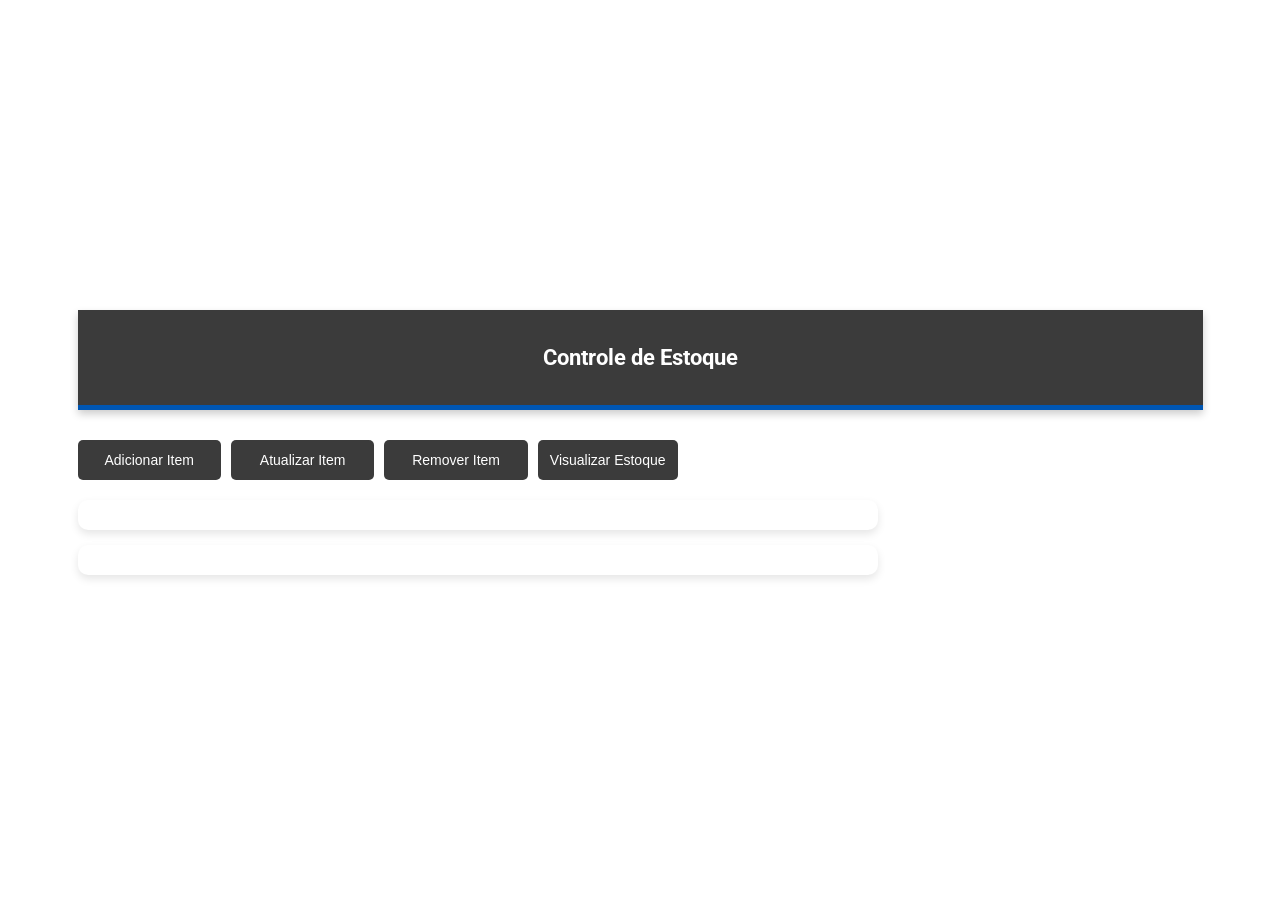
==== index.html @ 038a1ad4 "tat" ====
<!DOCTYPE html>
<html lang="pt-BR">
<head>
  <meta charset="UTF-8" />
  <meta name="viewport" content="width=device-width, initial-scale=1.0"/>
  <title>Controle de Estoque</title>
  <link href="https://fonts.googleapis.com/css2?family=Roboto&display=swap" rel="stylesheet" />
  <link rel="stylesheet" href="/style.css" />
</head>
<body>
  <div class="container">
    <header>
      <h1>Controle de Estoque</h1>
    </header>
    <section class="actions">
      <button onclick="showAddForm()">Adicionar Item</button>
      <button onclick="showUpdateForm()">Atualizar Item</button>
      <button onclick="showRemoveForm()">Remover Item</button>
      <a href="/dashboard"><button>Visualizar Estoque</button></a>
    </section>
    <div class="form-container" id="form-container"></div>
    <div class="inventory-container" id="inventory-container"></div>
  </div>
  <script src="/script.js"></script>
</body>
</html>
---- style.css ----
* {
    box-sizing: border-box;
}

body {
    background-image: url('https://checkbits.com.br/wp-content/uploads/2023/04/Organizacao-de-estoque-5-dicas-para-nao-errar.png');
    background-size: cover;
    background-attachment: fixed;
    display: flex;
    flex-direction: column;
    align-items: center;
    min-height: 100vh;
    margin: 0;
    padding: 15px;
    font-family: 'Roboto', sans-serif;
}

.container {
    width: 90%;
    max-width: 1200px;
    margin: auto;
}

header {
    background: #3b3b3b;
    color: #fff;
    padding: 20px;
    text-align: center;
    border-bottom: 5px solid #0056b3;
    box-shadow: 0 4px 8px rgba(0, 0, 0, 0.2);
    width: 100%;
}

header h1 {
    font-size: 22px;
}

h2 {
    font-size: 18px;
    text-align: center;
}

.actions {
    display: flex;
    flex-wrap: wrap;
    justify-content: center;
    gap: 10px;
    margin: 20px 0;
    width: 100%;
    max-width: 600px;
}

.actions button {
    padding: 12px;
    border: none;
    background: #3b3b3b;
    color: #fff;
    font-size: 14px;
    border-radius: 5px;
    cursor: pointer;
    transition: background 0.3s;
    flex: 1;
    min-width: 120px;
}

.actions button:hover {
    background: #0056b3;
}

#form-container,
#inventory-container {
    background: #fff;
    padding: 15px;
    margin: 15px 0;
    border-radius: 10px;
    box-shadow: 0 4px 8px rgba(0, 0, 0, 0.1);
    width: 100%;
    max-width: 800px;
    overflow-x: auto;
}

input,
button {
    width: 100%;
    padding: 12px;
    margin-top: 10px;
    border-radius: 5px;
    border: 1px solid #ccc;
}

#inventory-container table {
    width: 100%;
    border-collapse: collapse;
}

#inventory-container th,
#inventory-container td {
    padding: 10px;
    text-align: center;
    font-size: 14px;
    border: 1px solid #ccc;
}

#inventory-container th {
    background: #3b3b3b;
    color: white;
}

.chart-container {
    width: 100%;
    max-width: 500px;
    margin: auto;
}

/* RESPONSIVO */
@media screen and (max-width: 768px) {
    .container {
        width: 100%;
        padding: 10px;
    }

    .actions {
        flex-direction: column;
        align-items: center;
    }

    .actions button {
        width: 100%;
        min-width: 100%;
    }

    #inventory-container table {
        display: block;
        overflow-x: auto;
        white-space: nowrap;
    }

    header h1 {
        font-size: 18px;
    }

    h2 {
        font-size: 16px;
    }
}
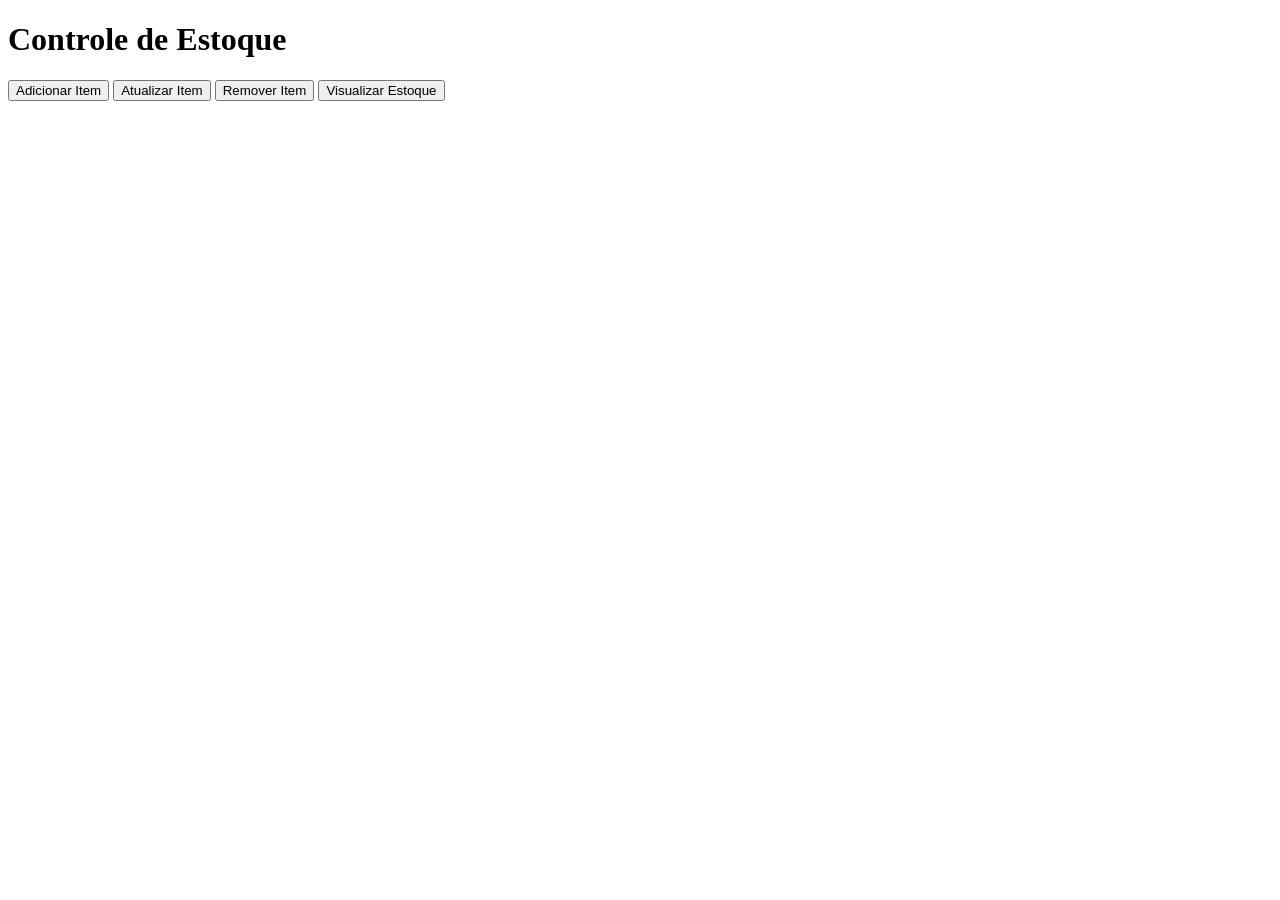
==== commit 9a0783b1: "Update index.html" ====
--- a/index.html
+++ b/index.html
@@ -6,7 +6,7 @@
   <meta name="viewport" content="width=device-width, initial-scale=1.0"/>
   <title>Controle de Estoque</title>
   <link href="https://fonts.googleapis.com/css2?family=Roboto&display=swap" rel="stylesheet" />
-  <link rel="stylesheet" href="/style.css" />
+<link rel="stylesheet" href="https://seudominio.com/style.css">
 </head>
 <body>
   <div class="container">
@@ -22,6 +22,6 @@
     <div class="form-container" id="form-container"></div>
     <div class="inventory-container" id="inventory-container"></div>
   </div>
-  <script src="/script.js"></script>
+<script src="https://seudominio.com/script.js"></script>
 </body>
-</html>+</html>
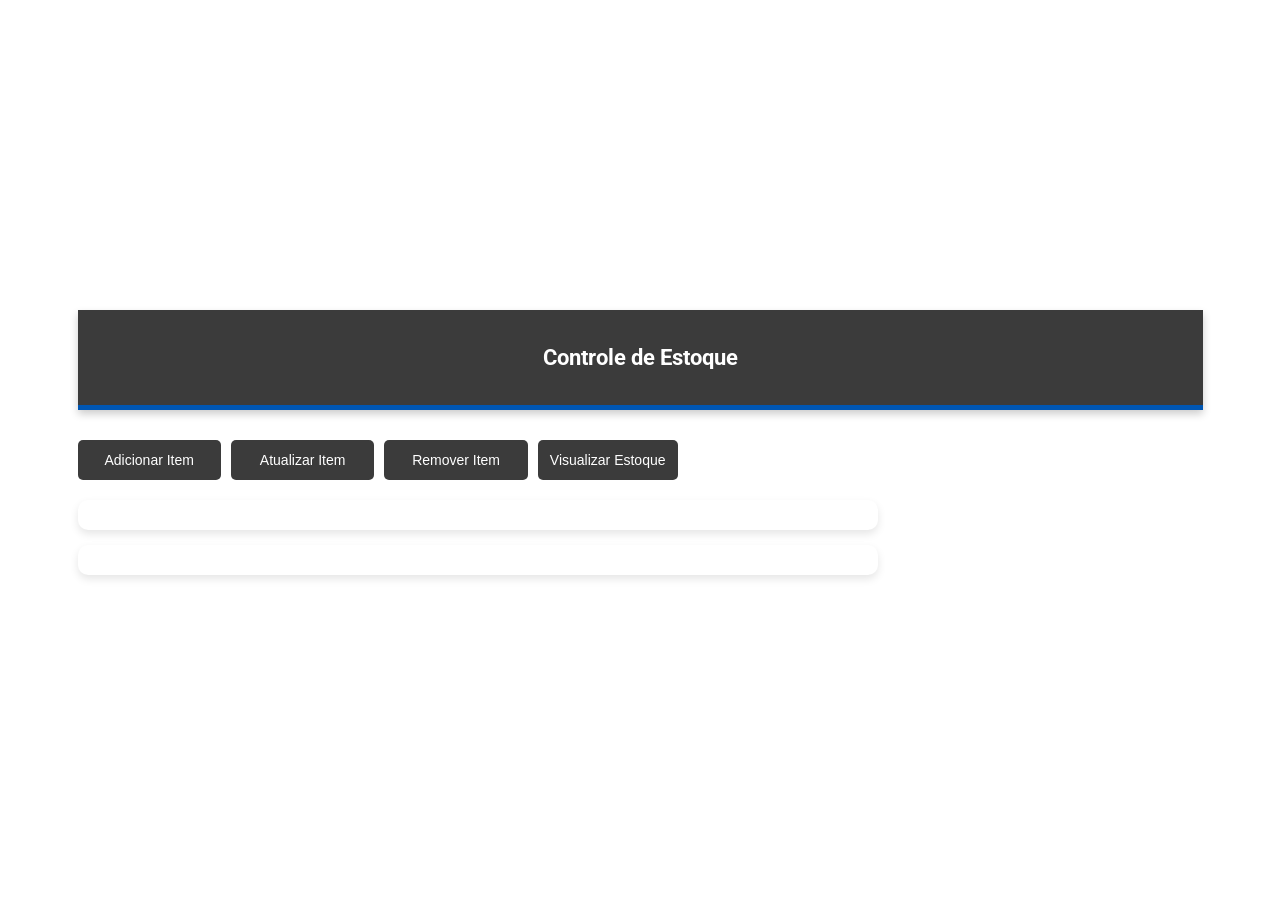
==== commit 716937ad: "Update index.html" ====
--- a/index.html
+++ b/index.html
@@ -6,7 +6,7 @@
   <meta name="viewport" content="width=device-width, initial-scale=1.0"/>
   <title>Controle de Estoque</title>
   <link href="https://fonts.googleapis.com/css2?family=Roboto&display=swap" rel="stylesheet" />
-<link rel="stylesheet" href="https://seudominio.com/style.css">
+<link rel="stylesheet" href="https://antonioscarlos.github.io/estoque-tst/style.css">
 </head>
 <body>
   <div class="container">
@@ -22,6 +22,6 @@
     <div class="form-container" id="form-container"></div>
     <div class="inventory-container" id="inventory-container"></div>
   </div>
-<script src="https://seudominio.com/script.js"></script>
+<script src="https://antonioscarlos.github.io/estoque-tst/"></script>
 </body>
 </html>
